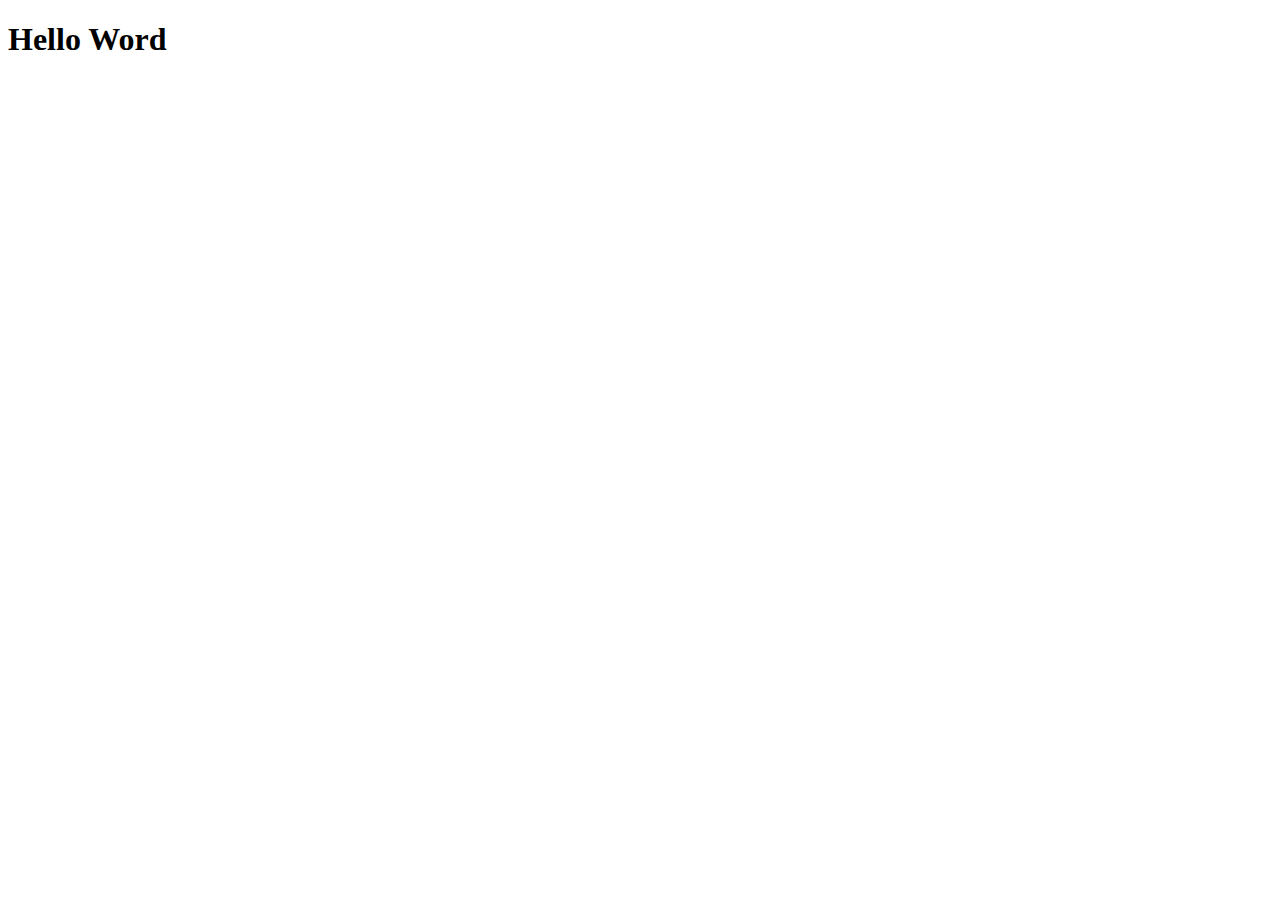
==== src/main/resources/templates/dashboard.html @ 556ed3d7 "first commit" ====
<!DOCTYPE html>
<html xmlns:th="http://www.thymeleaf.org">
<head>
<meta charset="UTF-8">
<th:block th:include="fragments/bootstrap-css::bootstrap-css"></th:block>
<title>Sign Up</title>
</head>
<body>
	<th:block th:include="fragments/navbar::navbar"></th:block>
		
	<h1>Hello Word</h1>
	
	<th:block th:include="fragments/bootstrap-js::bootstrap-js"></th:block>
</body>
</html>
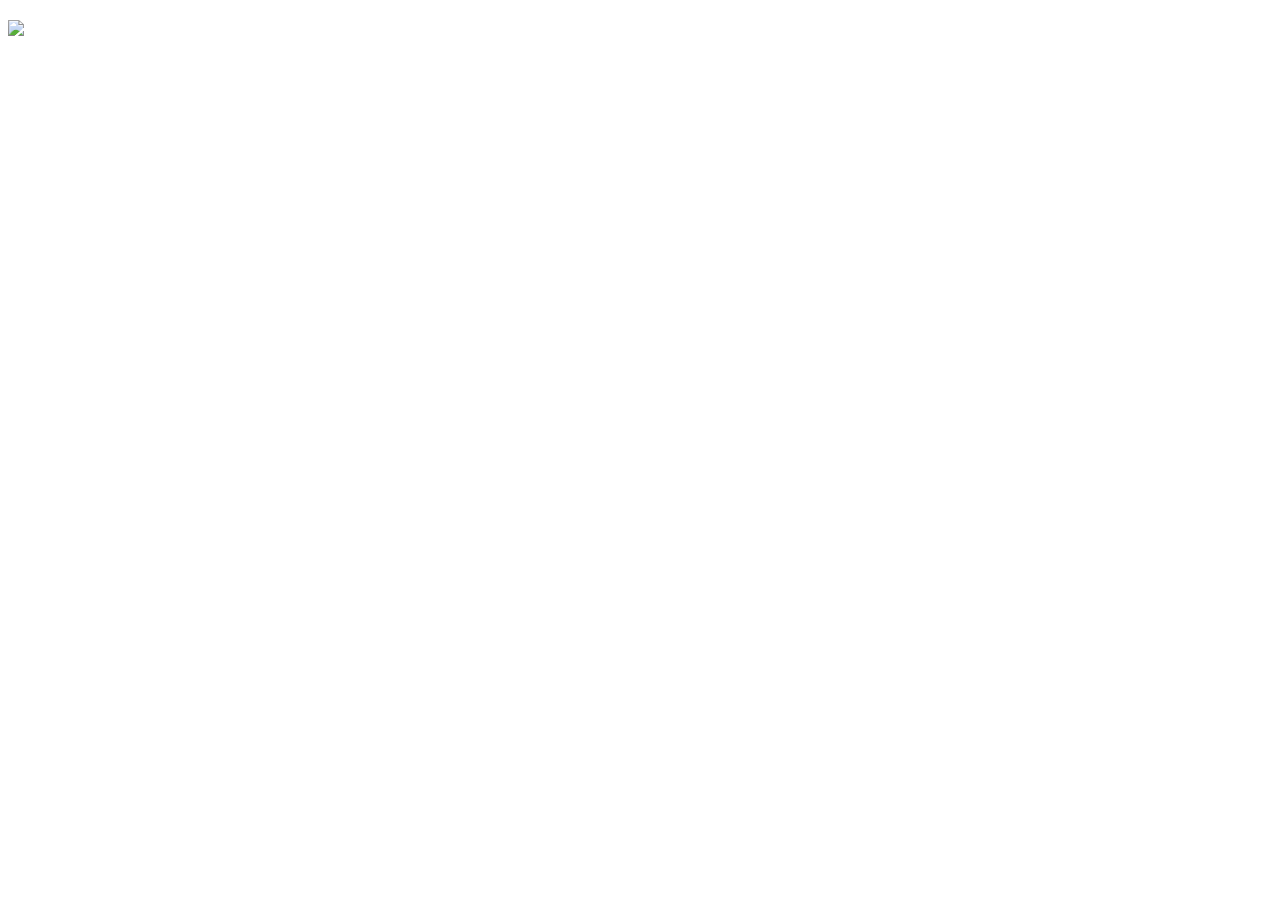
==== commit dbab6085: "Issues are being recorded in the database and being displayed." ====
--- a/src/main/resources/templates/dashboard.html
+++ b/src/main/resources/templates/dashboard.html
@@ -3,12 +3,36 @@
 <head>
 <meta charset="UTF-8">
 <th:block th:include="fragments/bootstrap-css::bootstrap-css"></th:block>
-<title>Sign Up</title>
+<title th:text="${'Issue tracker - ' + user.organization.name}"></title>
 </head>
 <body>
 	<th:block th:include="fragments/navbar::navbar"></th:block>
 		
-	<h1>Hello Word</h1>
+	<div th:if="${#lists.isEmpty(user.organization.issues)}">
+		<div class="mt-5 d-flex flex-column justify-content-center align-items-center">
+			<h2 th:text="${'Hurray! Looks like ' + user.organization.name +' has no issues.'}"></h2>
+			<img src="/img/chilling.svg" style="max-width: 200px; width: 100%; height: auto"/>
+		</div>
+	</div>
+	
+	
+	
+	
+	<div th:if="${user.organization.issues != null}">
+		<div class="container d-flex flex-column  justify-content-flex-start align-items-stretch" style="width: 100%; max-width: 600px">
+			<div th:each="issue: ${user.organization.issues}">
+				<div class="card border-danger mb-3">
+				  <div class="card-header" th:text="Issue"></div>
+				  <div class="card-body">
+				    <h4 class="card-title" th:text="${issue.title}"></h4>
+				    <p class="card-text" th:text="${issue.description}"></p>
+				  </div>
+				</div>
+			</div>
+		</div>
+	
+	
+	</div>
 	
 	<th:block th:include="fragments/bootstrap-js::bootstrap-js"></th:block>
 </body>
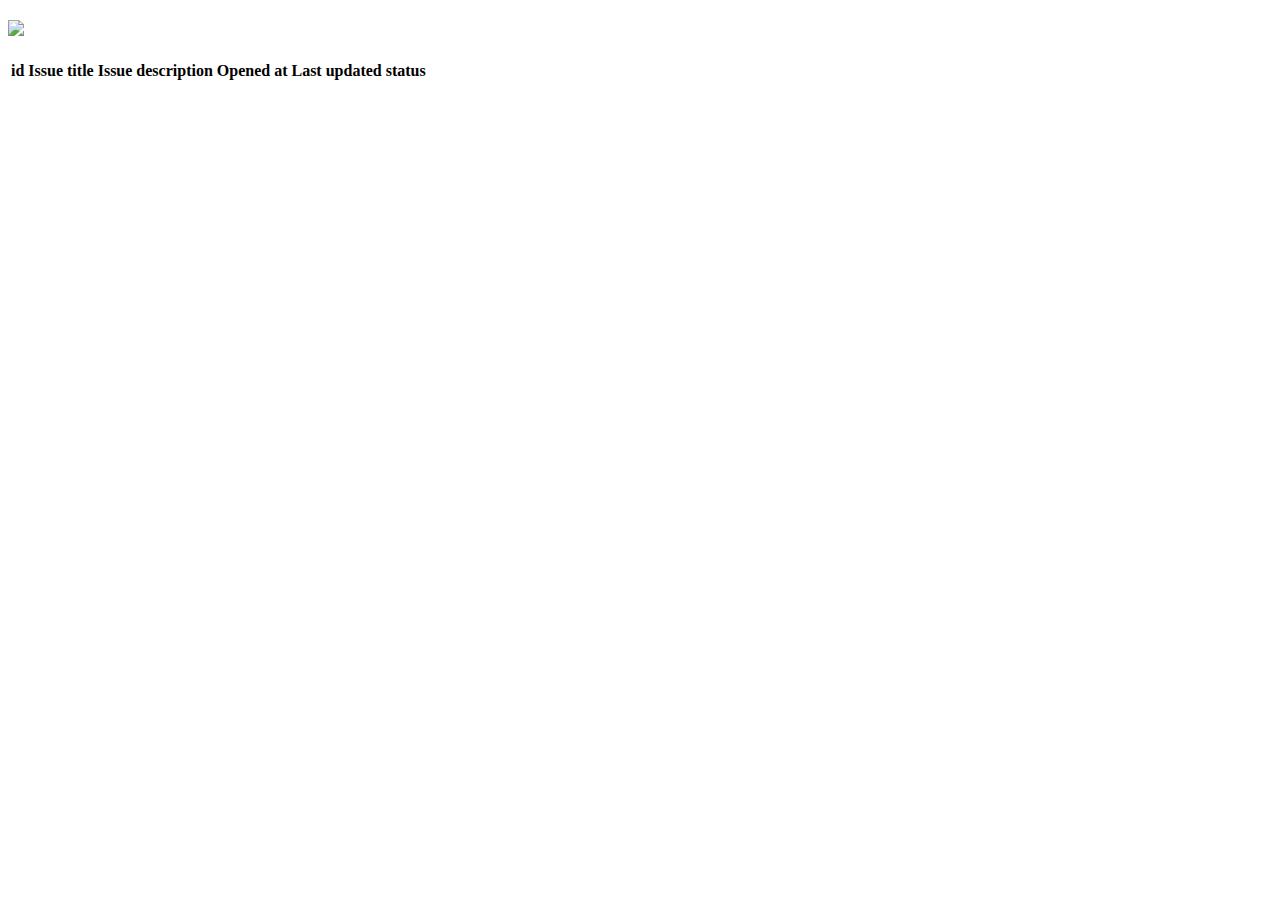
==== commit 68f255d5: "Changed issue listing to a table format" ====
--- a/src/main/resources/templates/dashboard.html
+++ b/src/main/resources/templates/dashboard.html
@@ -16,23 +16,32 @@
 	</div>
 	
 	
+	<div th:if="${not #lists.isEmpty(user.organization.issues)}" class="container mt-5">
+		<h3 th:text="${'issues in '+user.organization.name}"></h3>
+		<table  class="table table-striped table-hover">
+			<thead>
+				<tr>
+					<th>id</th>
+					<th>Issue title</th>
+					<th>Issue description</th>
+					<th>Opened at</th>
+					<th>Last updated</th>
+					<th>status</th>
+				</tr>
+			</thead>
+			<tbody >
+				<tr th:each="issue: ${user.organization.issues}">
+					<td th:text="${'#'+issue.issueId}"></td>
+					<td><a th:href="@{'/issues/' + ${issue.issueId}}" th:text="${issue.title}"></a></td>
+					<td th:text="${issue.description}"></td>
+					<td th:text="${#dates.format(issue.createdAt, 'dd/mm/yyyy')}"></td>
+					<td th:text="${issue.lastUpdated} ? ${#dates.format(issue.lastUpdated, 'dd/mm/yyyy')} : 'never'"></td>
+					<td><span th:class="${'badge badge-pill badge-'+issue.badgeColor}" th:text="${issue.issueStatus}"></span></td>			
+				</tr>
+			</tbody>
+		</table>
+	</div>
 	
-	
-	<div th:if="${user.organization.issues != null}">
-		<div class="container d-flex flex-column  justify-content-flex-start align-items-stretch" style="width: 100%; max-width: 600px">
-			<div th:each="issue: ${user.organization.issues}">
-				<div class="card border-danger mb-3">
-				  <div class="card-header" th:text="Issue"></div>
-				  <div class="card-body">
-				    <h4 class="card-title" th:text="${issue.title}"></h4>
-				    <p class="card-text" th:text="${issue.description}"></p>
-				  </div>
-				</div>
-			</div>
-		</div>
-	
-	
-	</div>
 	
 	<th:block th:include="fragments/bootstrap-js::bootstrap-js"></th:block>
 </body>
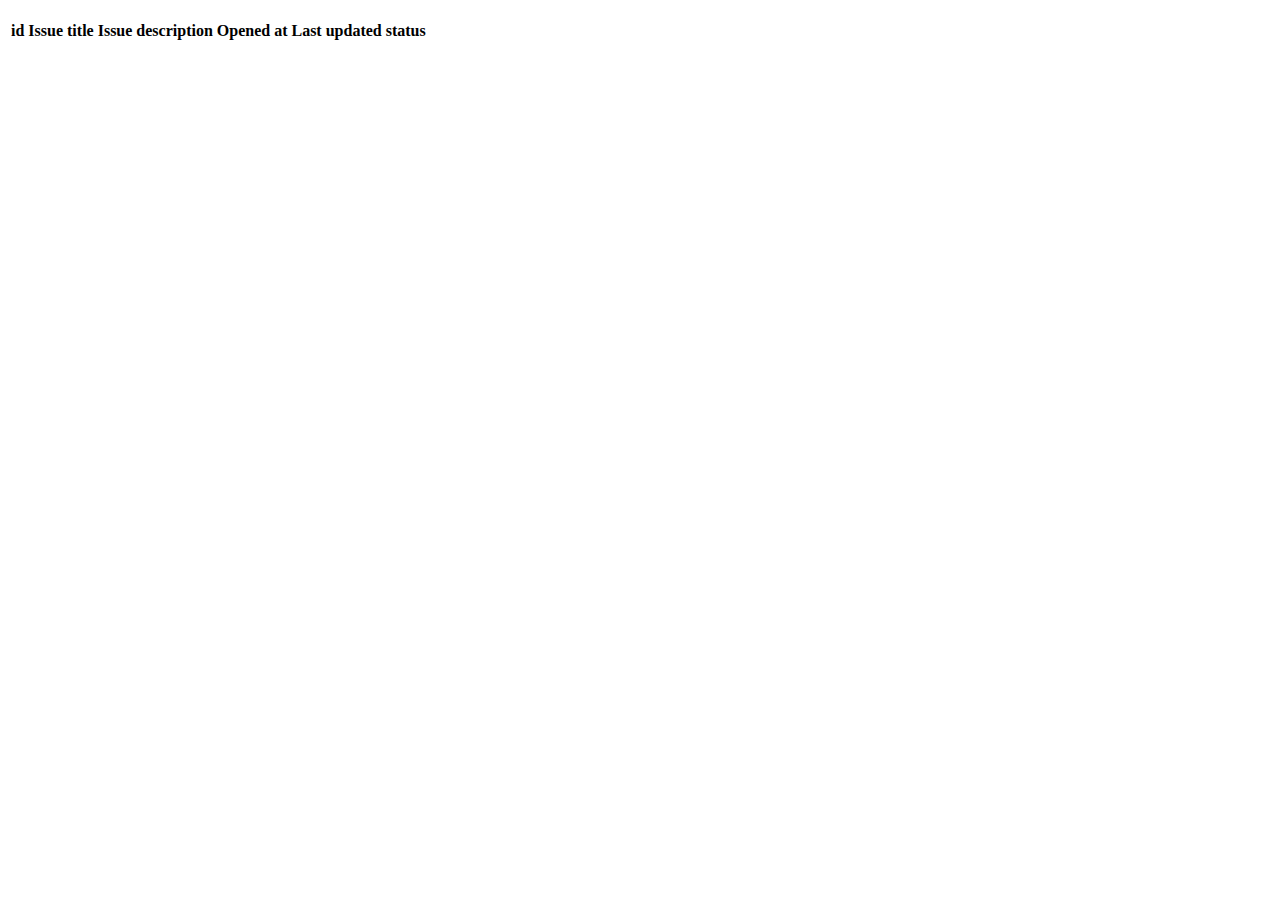
==== commit 30eb9cbc: "Multi organization works" ====
--- a/src/main/resources/templates/dashboard.html
+++ b/src/main/resources/templates/dashboard.html
@@ -3,46 +3,49 @@
 <head>
 <meta charset="UTF-8">
 <th:block th:include="fragments/bootstrap-css::bootstrap-css"></th:block>
-<title th:text="${'Issue tracker - ' + user.organization.name}"></title>
+<title th:text="${'Issue tracker'}"></title>
 </head>
 <body>
 	<th:block th:include="fragments/navbar::navbar"></th:block>
-		
-	<div th:if="${#lists.isEmpty(user.organization.issues)}">
-		<div class="mt-5 d-flex flex-column justify-content-center align-items-center">
-			<h2 th:text="${'Hurray! Looks like ' + user.organization.name +' has no issues.'}"></h2>
-			<img src="/img/chilling.svg" style="max-width: 200px; width: 100%; height: auto"/>
+
+
+	<div th:if="${not #lists.isEmpty(organizations)}"
+		class="container mt-5">
+
+		<div th:each="organization: ${organizations}">
+			<h3 th:text="${'issues in '+organization.name}"></h3>
+			<table class="table table-striped table-hover">
+				<thead>
+					<tr>
+						<th>id</th>
+						<th>Issue title</th>
+						<th>Issue description</th>
+						<th>Opened at</th>
+						<th>Last updated</th>
+						<th>status</th>
+					</tr>
+				</thead>
+				<tbody>
+					<tr th:each="issue: ${organization.getIssues()}">
+						<td th:text="${'#'+issue.issueId}"></td>
+						<td><a th:href="@{'/issues/' + ${issue.issueId}}"
+							th:text="${issue.title}"></a></td>
+						<td th:text="${#strings.abbreviate(issue.description, 70)}"></td>
+						<td th:text="${#dates.format(issue.createdAt, 'dd/MM/yyyy')}"></td>
+						<td
+							th:text="${issue.lastUpdated} ? ${#dates.format(issue.lastUpdated, 'dd/MM/yyyy')} : 'never'"></td>
+						<td><span
+							th:class="${'badge badge-pill badge-'+issue.badgeColor}"
+							th:text="${issue.issueStatus}"></span></td>
+					</tr>
+				</tbody>
+			</table>
 		</div>
 	</div>
-	
-	
-	<div th:if="${not #lists.isEmpty(user.organization.issues)}" class="container mt-5">
-		<h3 th:text="${'issues in '+user.organization.name}"></h3>
-		<table  class="table table-striped table-hover">
-			<thead>
-				<tr>
-					<th>id</th>
-					<th>Issue title</th>
-					<th>Issue description</th>
-					<th>Opened at</th>
-					<th>Last updated</th>
-					<th>status</th>
-				</tr>
-			</thead>
-			<tbody >
-				<tr th:each="issue: ${user.organization.issues}">
-					<td th:text="${'#'+issue.issueId}"></td>
-					<td><a th:href="@{'/issues/' + ${issue.issueId}}" th:text="${issue.title}"></a></td>
-					<td th:text="${issue.description}"></td>
-					<td th:text="${#dates.format(issue.createdAt, 'dd/mm/yyyy')}"></td>
-					<td th:text="${issue.lastUpdated} ? ${#dates.format(issue.lastUpdated, 'dd/mm/yyyy')} : 'never'"></td>
-					<td><span th:class="${'badge badge-pill badge-'+issue.badgeColor}" th:text="${issue.issueStatus}"></span></td>			
-				</tr>
-			</tbody>
-		</table>
-	</div>
-	
-	
+
+
 	<th:block th:include="fragments/bootstrap-js::bootstrap-js"></th:block>
+
+
 </body>
 </html>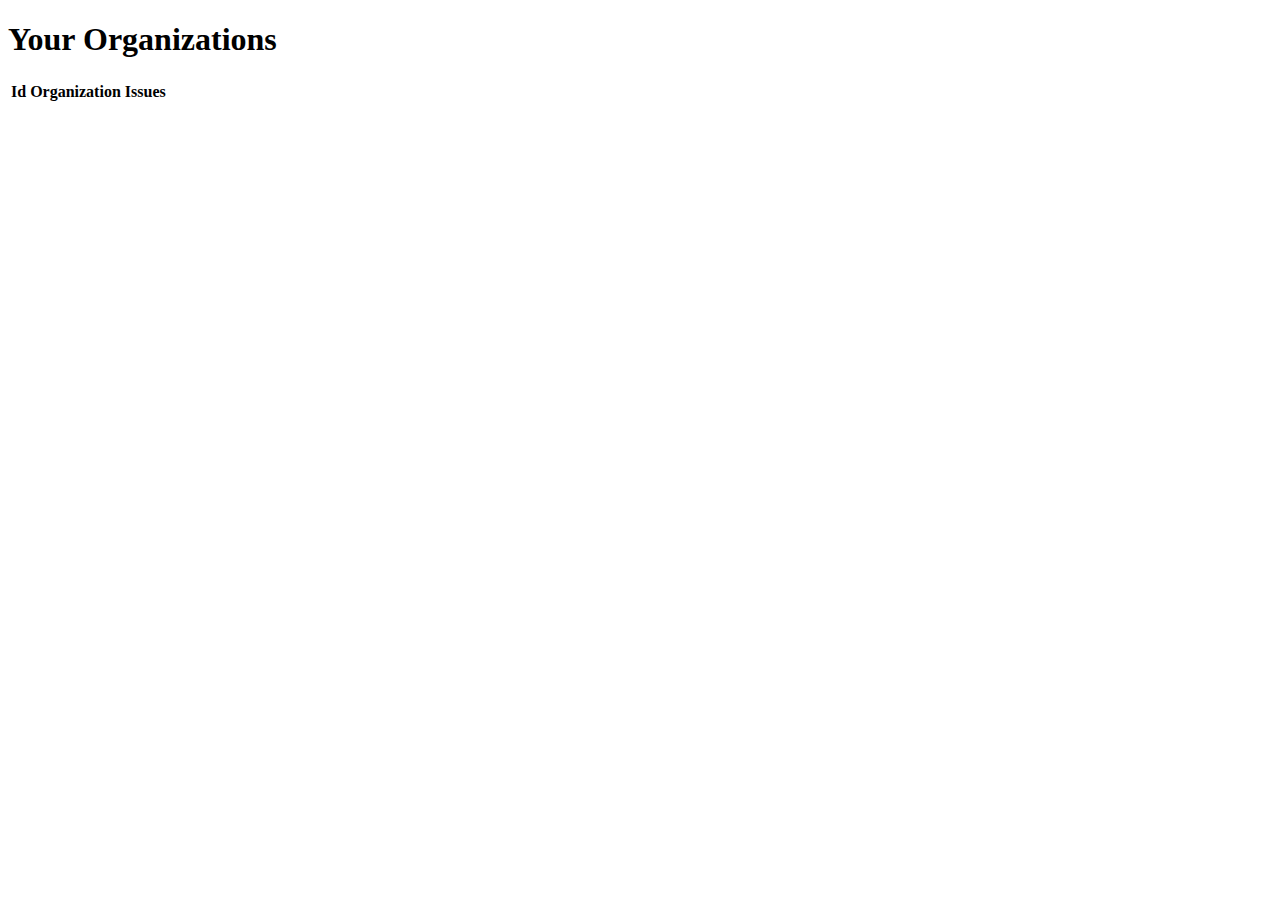
==== commit cdeec84b: "Fixed some responsivity issues." ====
--- a/src/main/resources/templates/dashboard.html
+++ b/src/main/resources/templates/dashboard.html
@@ -11,35 +11,30 @@
 
 	<div th:if="${not #lists.isEmpty(organizations)}"
 		class="container mt-5">
+		<h1>Your Organizations</h1>
+		<div class="table-responsive">
+			<table class="mt-2 table table-striped table-hover">
+				<thead>
+					<th>Id</th>
+					<th>Organization</th>
+					<th>Issues</th>
+				</thead>
+				<tbody>
+					<th:block th:each="organization: ${organizations}">
+						<tr>
+							<td th:text="${organization.organizationId}"></td>
+							<td>
+								<a th:text="${organization.name}" th:href="@{'/organization/' + ${organization.organizationId}}"></a>
+							</td>
+							<td th:text="${organization.getIssues().size()}"></td>
+						</tr>
+					</th:block>				
+				</tbody>
+			</table>
+		</div>
 
 		<div th:each="organization: ${organizations}">
-			<h3 th:text="${'issues in '+organization.name}"></h3>
-			<table class="table table-striped table-hover">
-				<thead>
-					<tr>
-						<th>id</th>
-						<th>Issue title</th>
-						<th>Issue description</th>
-						<th>Opened at</th>
-						<th>Last updated</th>
-						<th>status</th>
-					</tr>
-				</thead>
-				<tbody>
-					<tr th:each="issue: ${organization.getIssues()}">
-						<td th:text="${'#'+issue.issueId}"></td>
-						<td><a th:href="@{'/issues/' + ${issue.issueId}}"
-							th:text="${issue.title}"></a></td>
-						<td th:text="${#strings.abbreviate(issue.description, 70)}"></td>
-						<td th:text="${#dates.format(issue.createdAt, 'dd/MM/yyyy')}"></td>
-						<td
-							th:text="${issue.lastUpdated} ? ${#dates.format(issue.lastUpdated, 'dd/MM/yyyy')} : 'never'"></td>
-						<td><span
-							th:class="${'badge badge-pill badge-'+issue.badgeColor}"
-							th:text="${issue.issueStatus}"></span></td>
-					</tr>
-				</tbody>
-			</table>
+					
 		</div>
 	</div>
 
